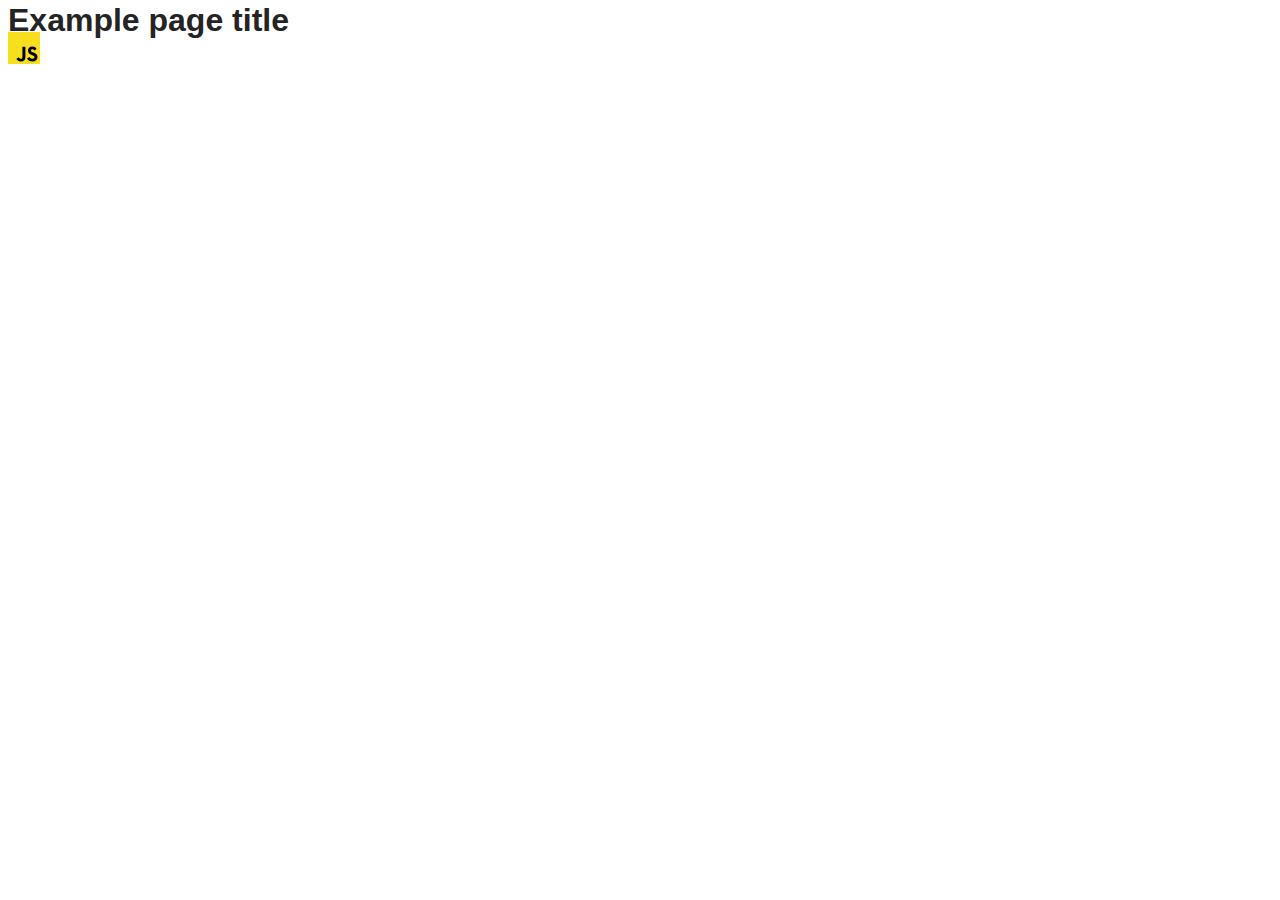
==== src/index.html @ b46b4eaa "Initial commit" ====
<!DOCTYPE html>
<html lang="en">
  <head>
    <meta charset="UTF-8" />
    <link rel="icon" type="image/svg+xml" href="/favicon.svg" />
    <meta name="viewport" content="width=device-width, initial-scale=1.0" />
    <title>Vanilla App Template</title>
    <link rel="stylesheet" href="./css/styles.css" />
  </head>
  <body>
    <load ="partials/header.html" />

    <section>
      <h1>Example page title</h1>
      <!-- Path to images as from index.html file -->
      <img src="./img/javascript.svg" alt="" />
    </section>

    <!-- Loads the specified .html file -->
    <load ="partials/vite-promo.html" />

    <script type="module" src="./main.js"></script>
  </body>
</html>
---- src/css/styles.css ----
/**
  |============================
  | include css partials with
  | default @import url()
  |============================
*/
@import url('./reset.css');
@import url('./vite-promo.css');
@import url('./header.css');

:root {
  font-family: Inter, Avenir, Helvetica, Arial, sans-serif;
  font-size: 16px;
  line-height: 24px;
  font-weight: 400;

  color: #242424;
  background-color: rgba(255, 255, 255, 0.87);

  font-synthesis: none;
  text-rendering: optimizeLegibility;
  -webkit-font-smoothing: antialiased;
  -moz-osx-font-smoothing: grayscale;
  -webkit-text-size-adjust: 100%;
}
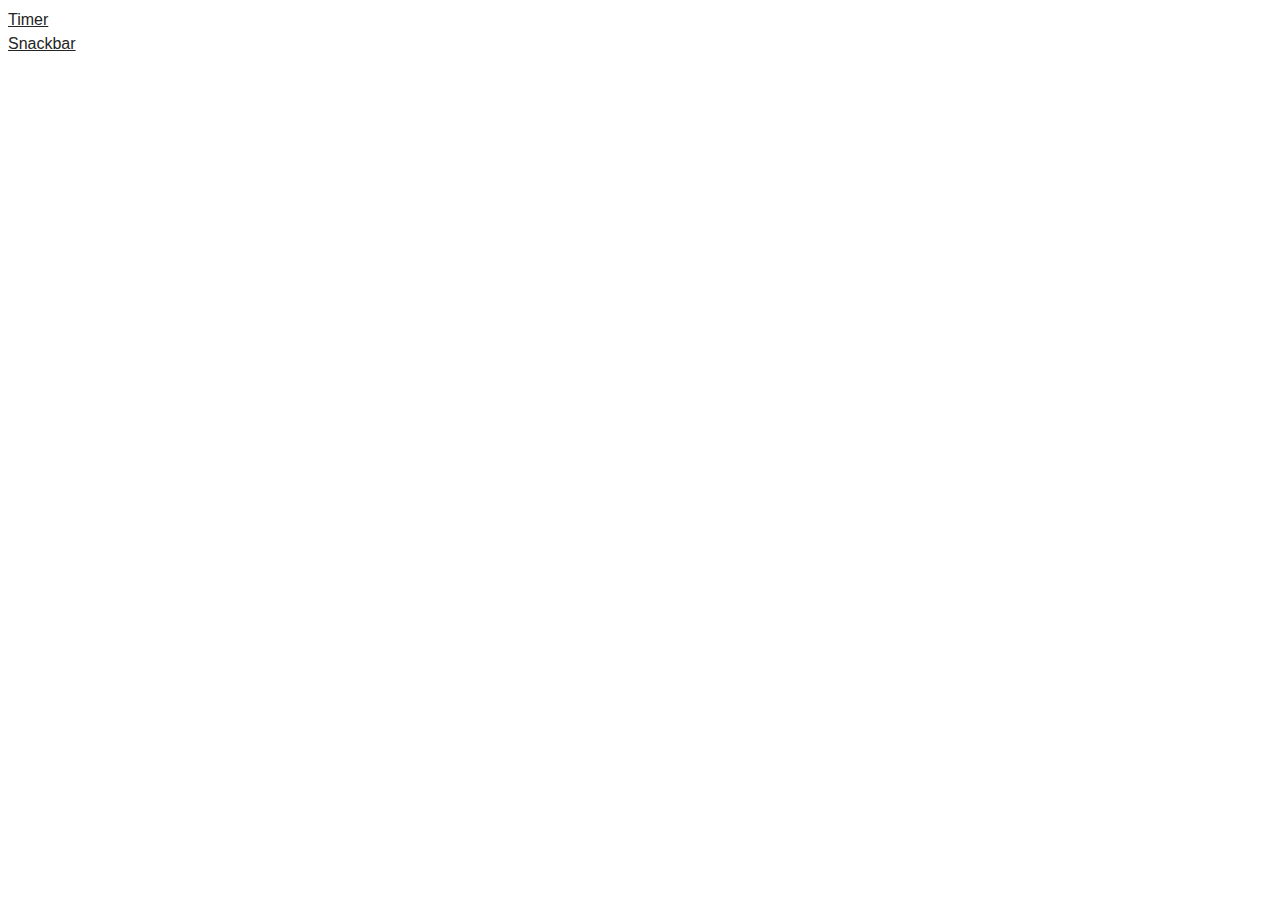
==== commit 5fc13b8c: "hw10 files" ====
--- a/src/index.html
+++ b/src/index.html
@@ -8,16 +8,14 @@
     <link rel="stylesheet" href="./css/styles.css" />
   </head>
   <body>
-    <load ="partials/header.html" />
-
     <section>
-      <h1>Example page title</h1>
-      <!-- Path to images as from index.html file -->
-      <img src="./img/javascript.svg" alt="" />
+      <header>
+        <nav>
+          <a href="1-timer.html">Timer</a>
+          <a href="2-snackbar.html">Snackbar</a>
+        </nav>
+      </header>
     </section>
-
-    <!-- Loads the specified .html file -->
-    <load ="partials/vite-promo.html" />
 
     <script type="module" src="./main.js"></script>
   </body>
--- a/src/css/styles.css
+++ b/src/css/styles.css
@@ -5,13 +5,13 @@
   |============================
 */
 @import url('./reset.css');
-@import url('./vite-promo.css');
-@import url('./header.css');
+@import url('./1-timer.css');
+@import url('./2-snackbar.css');
 
 :root {
   font-family: Inter, Avenir, Helvetica, Arial, sans-serif;
   font-size: 16px;
-  line-height: 24px;
+  line-height: 1.5;
   font-weight: 400;
 
   color: #242424;
